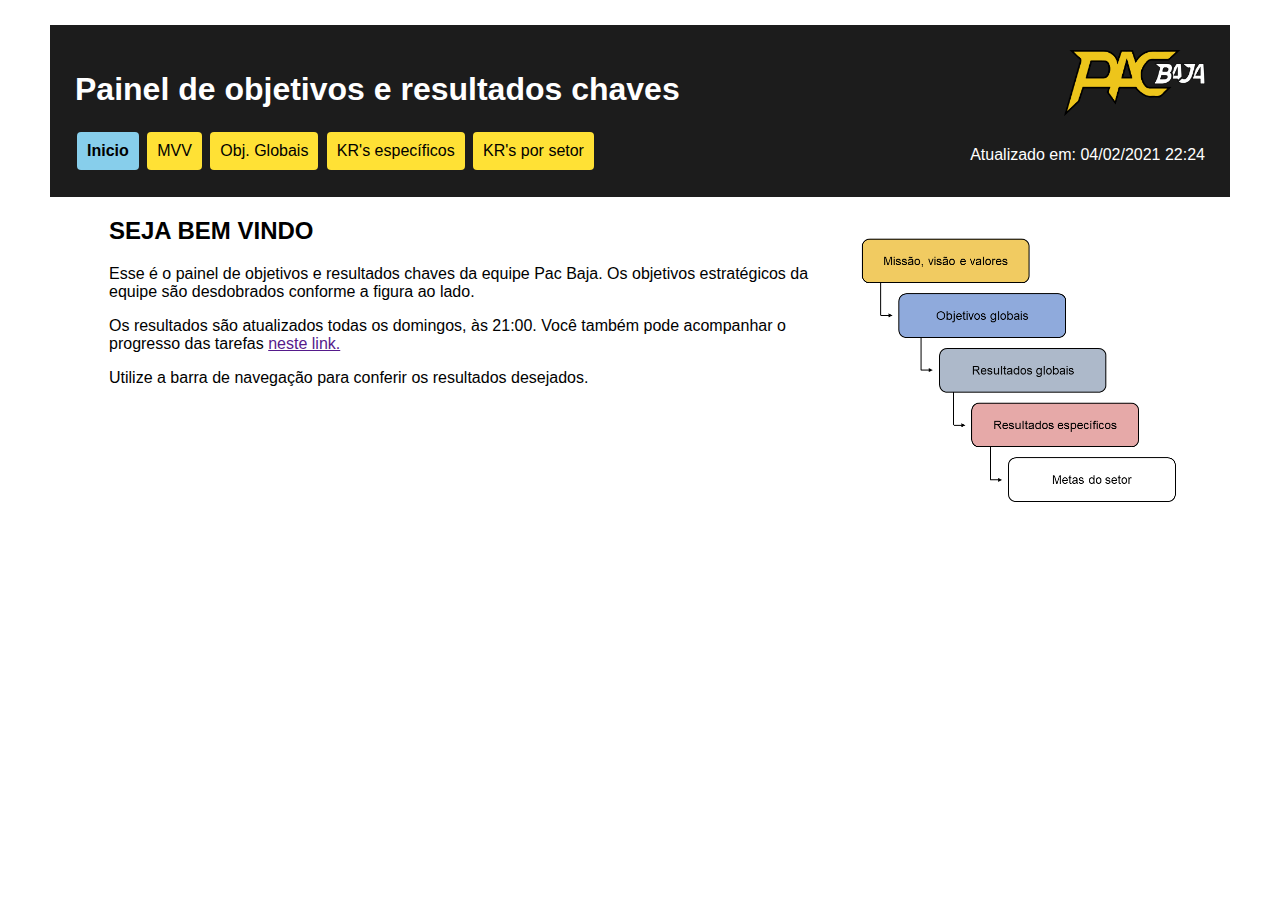
==== index.html @ 33338783 "Add files via upload" ====
<!DOCTYPE html>
<html lang="en">
<head>
	<meta charset="UTF-8">
	<title>Painel de OKR's</title>
	<link rel="stylesheet" href="style.css">
</head>
<body>
	<header>
		<img src="images/logo.png">
		<h1>Painel de objetivos e resultados chaves</h1>
		<nav>
			<a href="index.html" class = "active">Inicio</a>
			<a href="mvv.html">MVV</a>
			<a href="globais.html">Obj. Globais</a>
			<a href="especi.html">KR's específicos</a>
			<a href="setor.html">KR's por setor</a>
			<p>Atualizado em: 04/02/2021 22:24</p>
		</nav>
	</header>
	<main>
		<section class="index">
			<h2>Seja bem vindo</h2>
			<p>Esse é o painel de objetivos e resultados chaves da equipe Pac Baja. Os objetivos estratégicos da equipe são desdobrados conforme a figura ao lado.</p>
			<p>Os resultados são atualizados todas os domingos, às 21:00. Você também pode acompanhar o progresso das tarefas <a href="">neste link.</a></p>
			<p>Utilize a barra de navegação para conferir os resultados desejados.</p>
		</section>
		<aside>
			<img src="images/home_1.png">
		</aside>
	</main>
</body>
</html>
---- style.css ----
body{
	padding: 20px;
	margin: 5px 30px 5px 30px;
}

header{
	background: #1C1C1C;
	color: #ffffff;
	background-image: url("images/cover.jpg");
	padding: 25px;
	font-family: Arial;
}

header img{
	width: 12.5%;
	height: 12.5%;
	display: block;
	float: right;
}

header p{
	display: inline;
	float: right;
}

nav a{
	display: inline-block;
	margin: 2px;
	border-radius: 4px;
	text-decoration: none;
	padding: 10px;
	color:#000000;
	background-color: #FFE135;
}

a:hover{
	background-color:#ffffff;
	color:#666666;
	transition-property:background-color,color;
	transition-duration: 1s;
	transition-delay: 0.25s;
}

.active{
	background-color: #87CEEB;
	font-weight: bold;
}

aside{
	width:35%;
	height: 100%;
	display:inline-block;
	float:right;
	margin-top: 1%;
}

aside img{
	width: 100%;
	height: 100%;
}

.index{
	width:60%;
	margin-left: 5%;
	display:inline-block;
	float:left;
	font-family: Arial;
}

h2{
	text-transform: uppercase;
}

.comum{
	margin-left: 5%;
	font-family: Arial;
}

div{
	margin: 5% auto;
	width: 50%;

}

table{
	display: block;
	float: center;
	text-align: center;

}

th{
	border: 1px solid;
	background-color: #1C1C1C;
	padding: 5px;
	border-radius: 6px;
	color: #ffffff;
	border-color: #000000;
}

tr td{
	border-top: 1px solid;
	border-bottom: 1px solid;
	border-color: #666666;
	background-color: #dcdcdc;
	padding: 5px;
}

.mvv{
	text-align: center;
	border: 1px solid;
	border-radius: 5px;
	padding: 10px;
	background-color: #FFE135;
}

h3{
	font-style: italic;
}
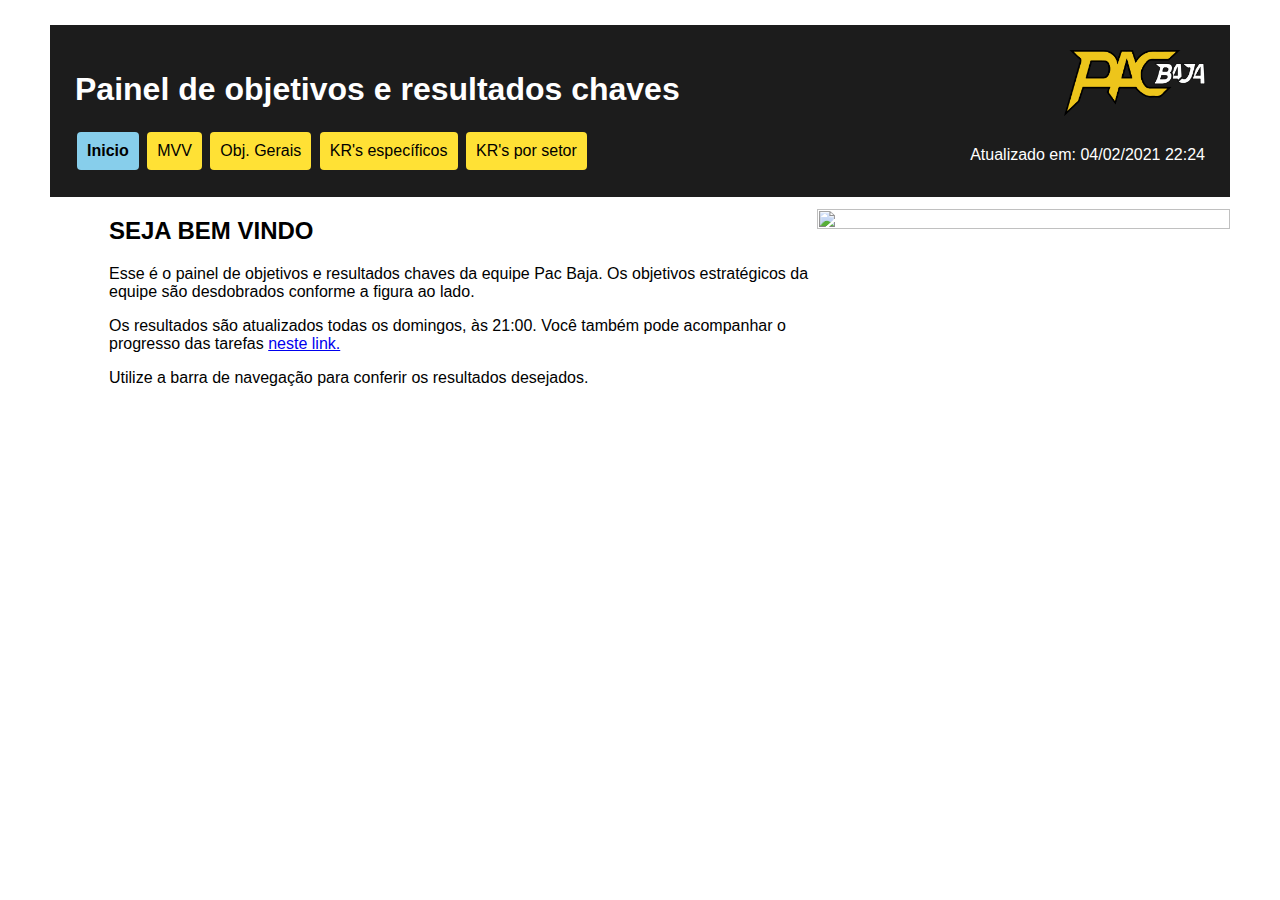
==== commit e323ebf1: "Add files via upload" ====
--- a/index.html
+++ b/index.html
@@ -12,7 +12,7 @@
 		<nav>
 			<a href="index.html" class = "active">Inicio</a>
 			<a href="mvv.html">MVV</a>
-			<a href="globais.html">Obj. Globais</a>
+			<a href="gerais.html">Obj. Gerais</a>
 			<a href="especi.html">KR's específicos</a>
 			<a href="setor.html">KR's por setor</a>
 			<p>Atualizado em: 04/02/2021 22:24</p>
@@ -22,7 +22,7 @@
 		<section class="index">
 			<h2>Seja bem vindo</h2>
 			<p>Esse é o painel de objetivos e resultados chaves da equipe Pac Baja. Os objetivos estratégicos da equipe são desdobrados conforme a figura ao lado.</p>
-			<p>Os resultados são atualizados todas os domingos, às 21:00. Você também pode acompanhar o progresso das tarefas <a href="">neste link.</a></p>
+			<p>Os resultados são atualizados todas os domingos, às 21:00. Você também pode acompanhar o progresso das tarefas <a href="https://docs.google.com/spreadsheets/d/1u83fH2VDUy2f0_eT8qsLRoTIoefQfh4O3M0SQouQ5uk/edit#gid=1224127454">neste link.</a></p>
 			<p>Utilize a barra de navegação para conferir os resultados desejados.</p>
 		</section>
 		<aside>
@@ -30,4 +30,4 @@
 		</aside>
 	</main>
 </body>
-</html>+</html>
--- a/style.css
+++ b/style.css
@@ -116,4 +116,8 @@
 
 h3{
 	font-style: italic;
+}
+
+#aq, #calc, #cap, #ele, #fre, #gp, #inov, #cha, #des, #pm, #adm, #pow, #sd, #fin, #rp{
+	display: none;
 }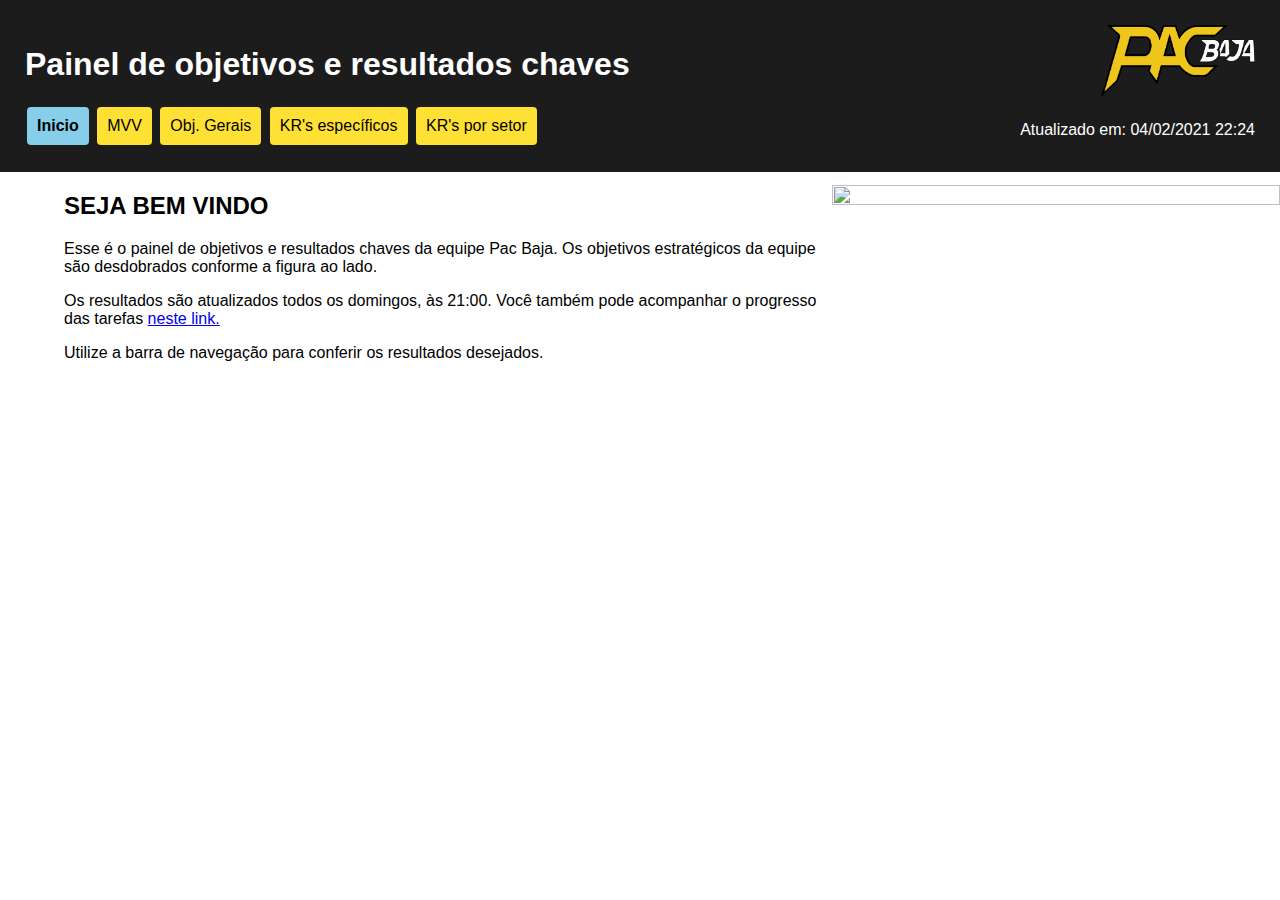
==== commit 0fbd441e: "Add files via upload" ====
--- a/index.html
+++ b/index.html
@@ -4,6 +4,7 @@
 	<meta charset="UTF-8">
 	<title>Painel de OKR's</title>
 	<link rel="stylesheet" href="style.css">
+	<link rel="shortcut icon" type="image/ico" href="images/icon.ico"/>
 </head>
 <body>
 	<header>
@@ -22,7 +23,7 @@
 		<section class="index">
 			<h2>Seja bem vindo</h2>
 			<p>Esse é o painel de objetivos e resultados chaves da equipe Pac Baja. Os objetivos estratégicos da equipe são desdobrados conforme a figura ao lado.</p>
-			<p>Os resultados são atualizados todas os domingos, às 21:00. Você também pode acompanhar o progresso das tarefas <a href="https://docs.google.com/spreadsheets/d/1u83fH2VDUy2f0_eT8qsLRoTIoefQfh4O3M0SQouQ5uk/edit#gid=1224127454">neste link.</a></p>
+			<p>Os resultados são atualizados todos os domingos, às 21:00. Você também pode acompanhar o progresso das tarefas <a href="https://docs.google.com/spreadsheets/d/1u83fH2VDUy2f0_eT8qsLRoTIoefQfh4O3M0SQouQ5uk/edit#gid=1224127454">neste link.</a></p>
 			<p>Utilize a barra de navegação para conferir os resultados desejados.</p>
 		</section>
 		<aside>
--- a/style.css
+++ b/style.css
@@ -1,6 +1,6 @@
 body{
-	padding: 20px;
-	margin: 5px 30px 5px 30px;
+	padding: 0px;
+	margin: 0px 0px 5px 0px;
 }
 
 header{
@@ -73,12 +73,19 @@
 
 .comum{
 	margin-left: 5%;
+	margin-right: 5%;
 	font-family: Arial;
 }
 
 div{
 	margin: 5% auto;
 	width: 50%;
+
+}
+
+div div{
+	margin: 5% auto;
+	width: 90%;
 
 }
 
@@ -120,4 +127,4 @@
 
 #aq, #calc, #cap, #ele, #fre, #gp, #inov, #cha, #des, #pm, #adm, #pow, #sd, #fin, #rp{
 	display: none;
-}+}
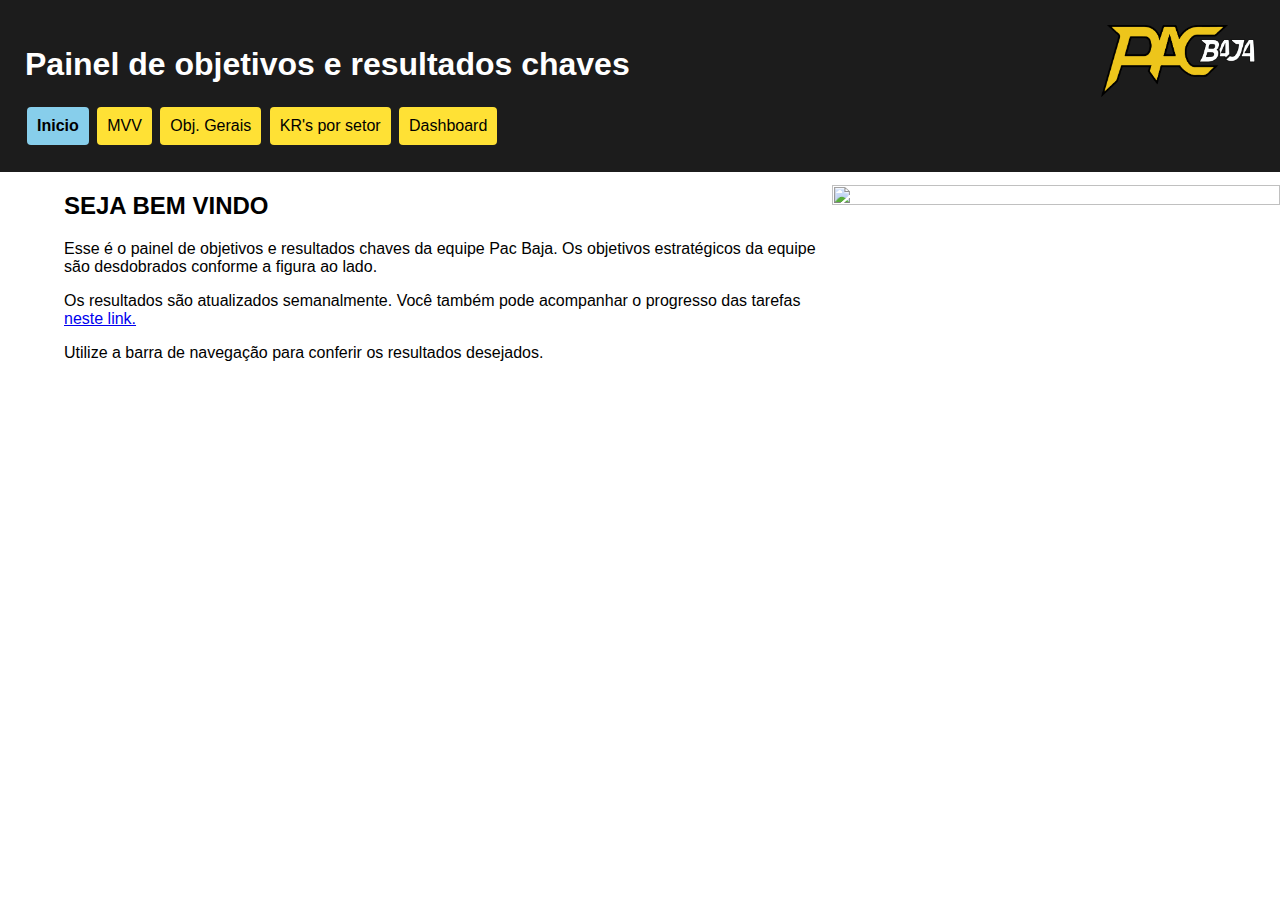
==== commit c38e4d13: "Add files via upload" ====
--- a/index.html
+++ b/index.html
@@ -5,6 +5,8 @@
 	<title>Painel de OKR's</title>
 	<link rel="stylesheet" href="style.css">
 	<link rel="shortcut icon" type="image/ico" href="images/icon.ico"/>
+	<script src='https://cdnjs.cloudflare.com/ajax/libs/tabletop.js/1.5.1/tabletop.min.js'></script>
+	<script type="text/javascript" src = "sheets_integration.js"></script>
 </head>
 <body>
 	<header>
@@ -14,16 +16,18 @@
 			<a href="index.html" class = "active">Inicio</a>
 			<a href="mvv.html">MVV</a>
 			<a href="gerais.html">Obj. Gerais</a>
-			<a href="especi.html">KR's específicos</a>
+			<!--<a href="especi.html">KR's específicos</a> -->
 			<a href="setor.html">KR's por setor</a>
-			<p>Atualizado em: 04/02/2021 22:24</p>
+			<a href="dash.html">Dashboard</a>
+			<p id="hora"></p>
 		</nav>
 	</header>
 	<main>
+
 		<section class="index">
 			<h2>Seja bem vindo</h2>
 			<p>Esse é o painel de objetivos e resultados chaves da equipe Pac Baja. Os objetivos estratégicos da equipe são desdobrados conforme a figura ao lado.</p>
-			<p>Os resultados são atualizados todos os domingos, às 21:00. Você também pode acompanhar o progresso das tarefas <a href="https://docs.google.com/spreadsheets/d/1u83fH2VDUy2f0_eT8qsLRoTIoefQfh4O3M0SQouQ5uk/edit#gid=1224127454">neste link.</a></p>
+			<p>Os resultados são atualizados semanalmente. Você também pode acompanhar o progresso das tarefas <a href="https://docs.google.com/spreadsheets/d/1u83fH2VDUy2f0_eT8qsLRoTIoefQfh4O3M0SQouQ5uk/edit#gid=1224127454">neste link.</a></p>
 			<p>Utilize a barra de navegação para conferir os resultados desejados.</p>
 		</section>
 		<aside>
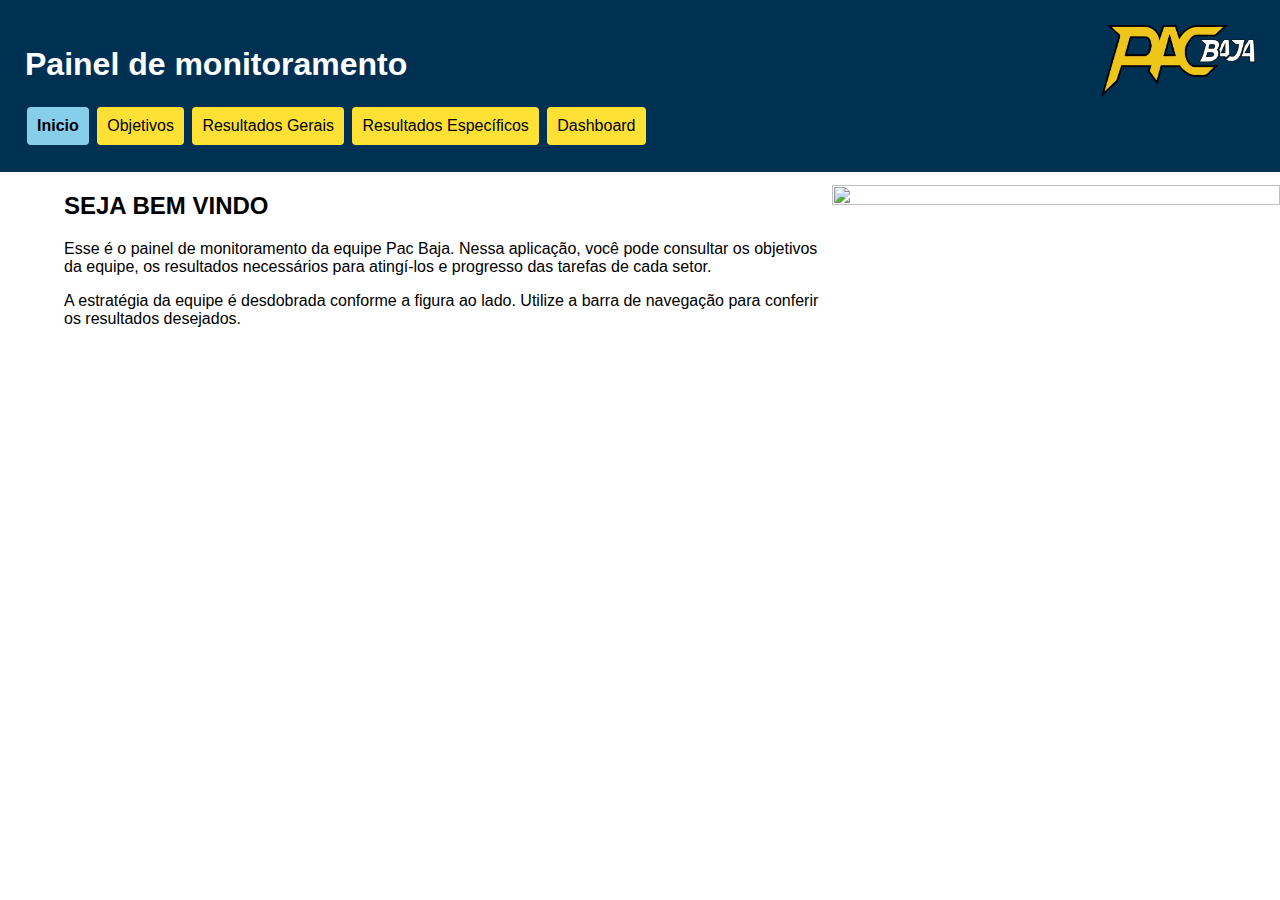
==== commit 9cf34b17: "Add files via upload" ====
--- a/index.html
+++ b/index.html
@@ -2,22 +2,19 @@
 <html lang="en">
 <head>
 	<meta charset="UTF-8">
-	<title>Painel de OKR's</title>
+	<title>Painel de Monitoramento</title>
 	<link rel="stylesheet" href="style.css">
 	<link rel="shortcut icon" type="image/ico" href="images/icon.ico"/>
-	<script src='https://cdnjs.cloudflare.com/ajax/libs/tabletop.js/1.5.1/tabletop.min.js'></script>
-	<script type="text/javascript" src = "sheets_integration.js"></script>
 </head>
 <body>
 	<header>
 		<img src="images/logo.png">
-		<h1>Painel de objetivos e resultados chaves</h1>
+		<h1>Painel de monitoramento</h1>
 		<nav>
 			<a href="index.html" class = "active">Inicio</a>
-			<a href="mvv.html">MVV</a>
-			<a href="gerais.html">Obj. Gerais</a>
-			<!--<a href="especi.html">KR's específicos</a> -->
-			<a href="setor.html">KR's por setor</a>
+			<a href="obj.html">Objetivos</a>
+			<a href="geral.html">Resultados Gerais</a>
+			<a href="setor.html">Resultados Específicos</a>
 			<a href="dash.html">Dashboard</a>
 			<p id="hora"></p>
 		</nav>
@@ -26,9 +23,8 @@
 
 		<section class="index">
 			<h2>Seja bem vindo</h2>
-			<p>Esse é o painel de objetivos e resultados chaves da equipe Pac Baja. Os objetivos estratégicos da equipe são desdobrados conforme a figura ao lado.</p>
-			<p>Os resultados são atualizados semanalmente. Você também pode acompanhar o progresso das tarefas <a href="https://docs.google.com/spreadsheets/d/1u83fH2VDUy2f0_eT8qsLRoTIoefQfh4O3M0SQouQ5uk/edit#gid=1224127454">neste link.</a></p>
-			<p>Utilize a barra de navegação para conferir os resultados desejados.</p>
+			<p>Esse é o painel de monitoramento da equipe Pac Baja. Nessa aplicação, você pode consultar os objetivos da equipe, os resultados necessários para atingí-los e progresso das tarefas de cada setor.</p>
+			<p>A estratégia da equipe é desdobrada conforme a figura ao lado. Utilize a barra de navegação para conferir os resultados desejados.</p>
 		</section>
 		<aside>
 			<img src="images/home_1.png">
--- a/style.css
+++ b/style.css
@@ -4,7 +4,7 @@
 }
 
 header{
-	background: #1C1C1C;
+	background: #003153;
 	color: #ffffff;
 	background-image: url("images/cover.jpg");
 	padding: 25px;
@@ -78,53 +78,15 @@
 }
 
 div{
-	margin: 5% auto;
-	width: 50%;
-
-}
-
-div div{
-	margin: 5% auto;
-	width: 90%;
-
-}
-
-table{
-	display: block;
-	float: center;
-	text-align: center;
-
-}
-
-th{
-	border: 1px solid;
-	background-color: #1C1C1C;
-	padding: 5px;
-	border-radius: 6px;
-	color: #ffffff;
-	border-color: #000000;
-}
-
-tr td{
-	border-top: 1px solid;
-	border-bottom: 1px solid;
-	border-color: #666666;
-	background-color: #dcdcdc;
-	padding: 5px;
-}
-
-.mvv{
-	text-align: center;
-	border: 1px solid;
-	border-radius: 5px;
-	padding: 10px;
-	background-color: #FFE135;
+	margin-right:auto;
+	margin-left: auto;
+	width: 80%;
 }
 
 h3{
 	font-style: italic;
 }
 
-#aq, #calc, #cap, #ele, #fre, #gp, #inov, #cha, #des, #pm, #adm, #pow, #sd, #fin, #rp{
+#aq, #calc, #cap, #ele, #fre, #gp, #qua, #cha, #des, #pm, #adm, #pow, #sd, #fin, #rp{
 	display: none;
 }
